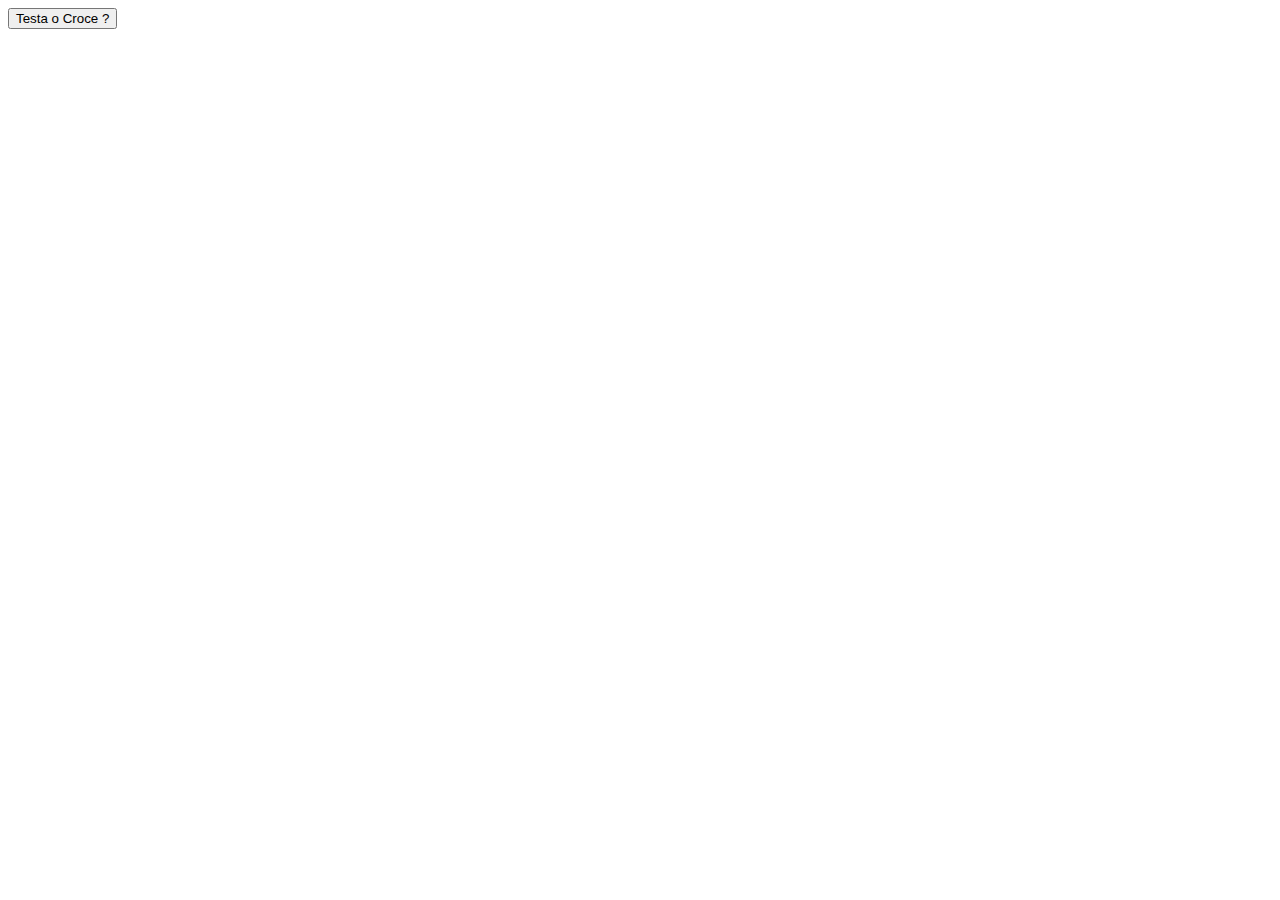
==== jsnack-6-bonus/index.html @ 5df7000f "Inizio ex bonus" ====
<!DOCTYPE html>
<html lang="en" dir="ltr">
  <head>
    <meta charset="utf-8">
    <title>Ex Bonus</title>
    <link rel="stylesheet" href="css.css">
  </head>
  <body>


    <button id="btn" type="button" name="button">Testa o Croce ?</button>
    <script type="text/javascript" id="myjs.js"></script>
  </body>
</html>
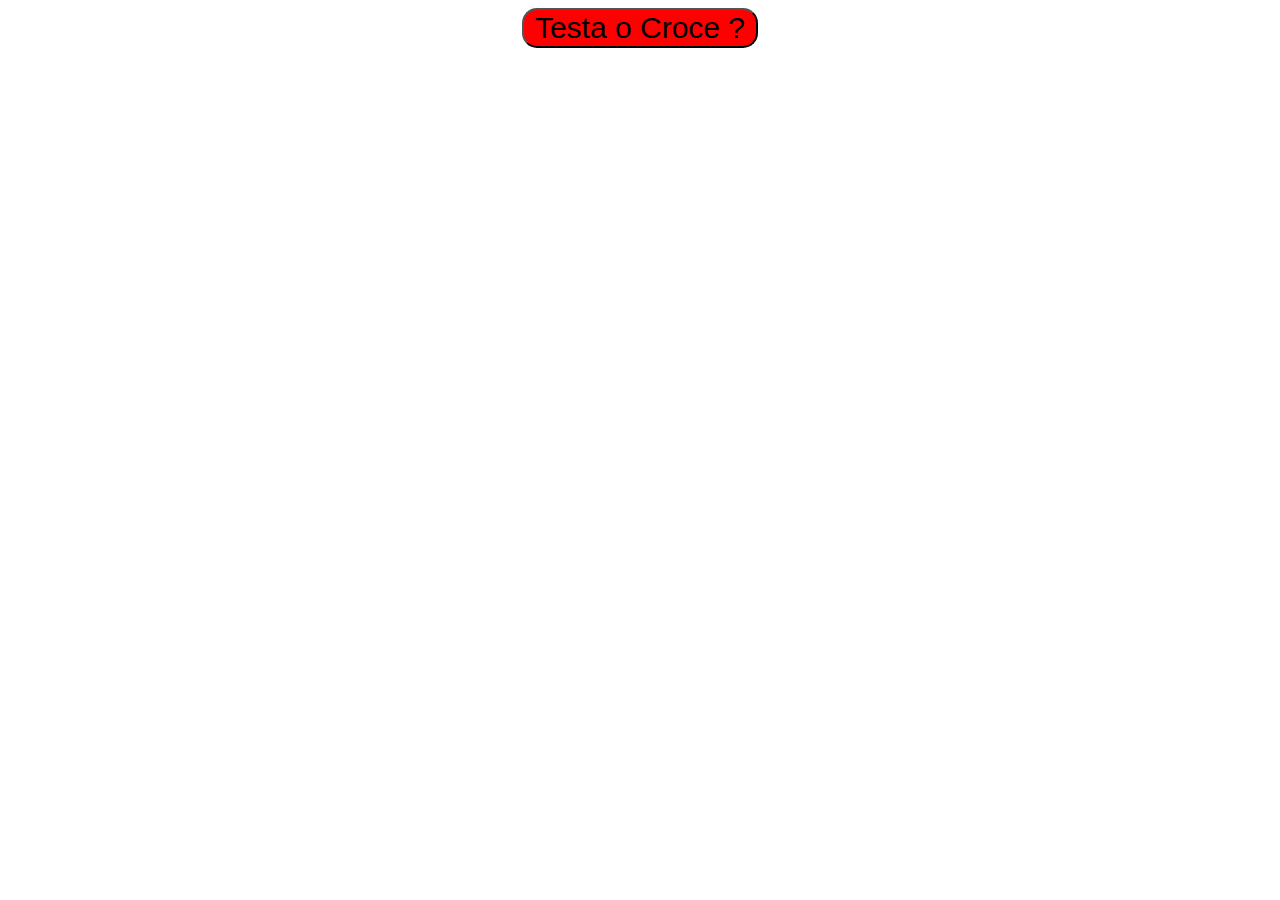
==== commit 2fede906: "Bonus css" ====
--- a/jsnack-6-bonus/index.html
+++ b/jsnack-6-bonus/index.html
@@ -9,6 +9,12 @@
 
 
     <button id="btn" type="button" name="button">Testa o Croce ?</button>
-    <script type="text/javascript" id="myjs.js"></script>
+
+    <div>
+      <img id="testa" class="hidden" src="https://www.testacroce.net/images/moneta8.png" alt="testa">
+      <img id="croce" class="hidden" src="https://www.testacroce.net/images/moneta0.png" alt="croce">
+    </div>
+
+    <script type="text/javascript" src="myjs.js"></script>
   </body>
 </html>
--- a/jsnack-6-bonus/css.css
+++ b/jsnack-6-bonus/css.css
@@ -0,0 +1,16 @@
+.hidden{
+  opacity: 0;
+  transition: 1s;
+}
+.show{
+  opacity: 1;
+  transition: 1s;
+}
+
+#btn{
+  width: 236px;
+  margin-left: calc(50% - 118px);
+  border-radius: 15px;
+  background-color: red;
+  font-size: 30px;
+}
